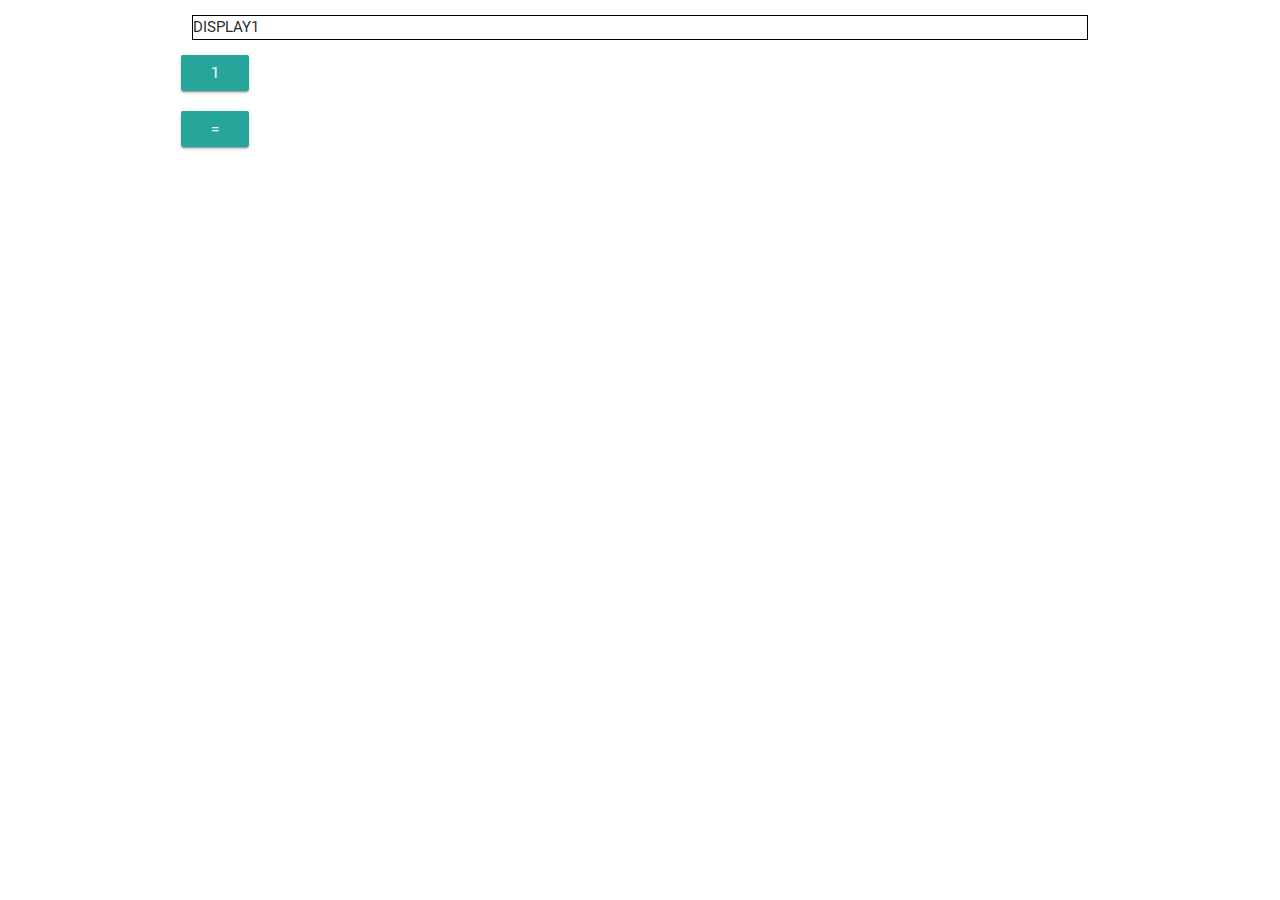
==== test.html @ 8cd8fc2b "Basic Layout" ====
<!DOCTYPE html>
<html lang="en">

  <head>
    <!-- Load local javascript & CSS files -->
    <script src="js/script.js" type="text/javascript">
    </script>
    <link href="css/styles.css" rel="stylesheet" type="text/css">
    <!--Let browser know website is optimized for mobile-->
    <meta name="viewport" content="width=device-width, initial-scale=1.0" />
    <!--Import Google Icon Font-->
    <link href="https://fonts.googleapis.com/icon?family=Material+Icons" rel="stylesheet">
    <!--Import materialize.css-->
    <link type="text/css" rel="stylesheet" href="css/materialize.min.css" media="screen,projection">
    <!--Load Roboto font -->
    <link href="https://fonts.googleapis.com/css?family=Roboto:300,400,500" rel="stylesheet">

    <title></title>
  </head>

  <body>
    <main class="container">
      <p class="display" id="display1" style="border: solid black 1px;">
        DISPLAY1
      </p>
      <div class="row">
        <button class="btn key" id="key1">
          1
        </button>
      </div>
      <div class="row">
        <button class="btn key" id="key=">
          =
        </button>
      </div>
    </main>
    <script type="text/javascript" src="https://code.jquery.com/jquery-3.2.1.min.js"></script>
    <script type="text/javascript" src="js/materialize.min.js"></script>
  </body>

</html>
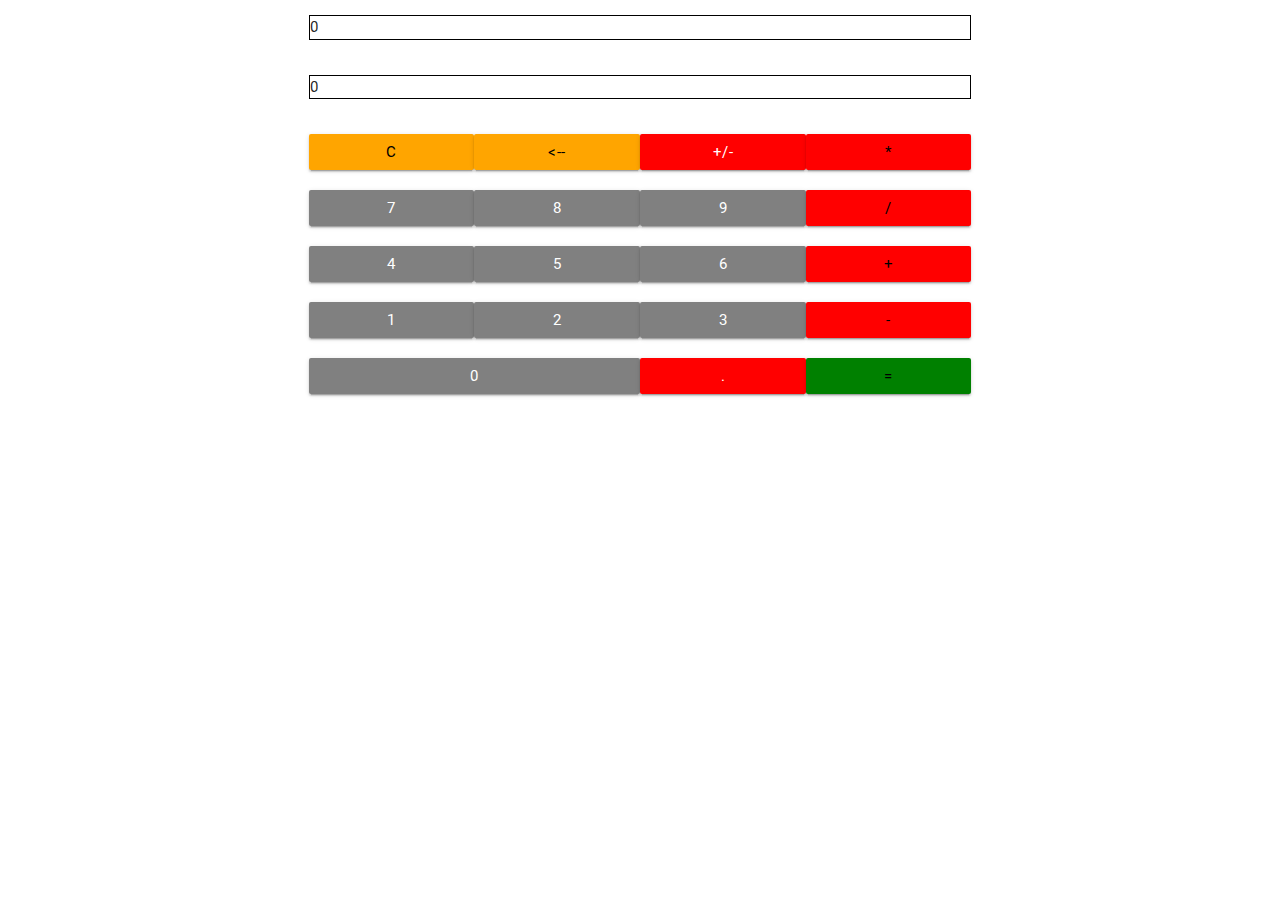
==== commit 51a95164: "Added ES6 compatability" ====
--- a/test.html
+++ b/test.html
@@ -1,41 +1,65 @@
 <!DOCTYPE html>
 <html lang="en">
 
-  <head>
-    <!-- Load local javascript & CSS files -->
-    <script src="js/script.js" type="text/javascript">
-    </script>
-    <link href="css/styles.css" rel="stylesheet" type="text/css">
+<head>
     <!--Let browser know website is optimized for mobile-->
     <meta name="viewport" content="width=device-width, initial-scale=1.0" />
+    <script src="https://code.jquery.com/jquery-3.2.1.js" integrity="sha256-DZAnKJ/6XZ9si04Hgrsxu/8s717jcIzLy3oi35EouyE=" crossorigin="anonymous">
+    </script>
+    <!-- Load local javascript & CSS files -->
+    <script src="js/script.js" type="text/javascript"></script>
+    <link href="css/styles.css" rel="stylesheet" type="text/css">
+    <script type="text/javascript" src="https://code.jquery.com/jquery-3.2.1.min.js"></script>
     <!--Import Google Icon Font-->
     <link href="https://fonts.googleapis.com/icon?family=Material+Icons" rel="stylesheet">
     <!--Import materialize.css-->
     <link type="text/css" rel="stylesheet" href="css/materialize.min.css" media="screen,projection">
     <!--Load Roboto font -->
     <link href="https://fonts.googleapis.com/css?family=Roboto:300,400,500" rel="stylesheet">
+    <title></title>
+    <style type="text/css"></style>
+</head>
 
-    <title></title>
-  </head>
+<body>
+    <main class="container" style="width: 50%;">
+        <div class="row"><p class="display" id="display1">0</p></div>
+        <div class="row"><p class="display" id="display2">0</p></div>
+        <div class="row">
+            <button class="btn col s3 key key-clear" id="keyClear">C</button>
+            <button class="btn col s3 key key-clear" id="keyBack" value=""><-- </button>
+            <button class="btn col s3 key " id="keyNegative" value="-1"
+             style="background-color: red !important">
+            	+/-
+            </button>
+            <button class="btn col s3 key key-operation" id="keyMultiply" value="*">*</button>
+        </div>
+        <div class="row">
+            <button class="btn col s3 key key-number" id="key7" value="7">7</button>
+            <button class="btn col s3 key key-number" id="key8" value="8">8</button>
+            <button class="btn col s3 key key-number" id="key9" value="9">9</button>
+            <button class="btn col s3 key key-operation" id="keyDivide" value="/">/</button>
+        </div>
+        <div class="row">
+            <button class="btn col s3 key key-number" id="key4" value="4">4</button>
+            <button class="btn col s3 key key-number" id="key5" value="5">5</button>
+            <button class="btn col s3 key key-number" id="key6" value="6">6</button>
+            <button class="btn col s3 key key-operation" id="keyPlus" value="+">+</button>
+        </div>
+        <div class="row">
+            <button class="btn col s3 key key-number" id="key1" value="1">1</button>
+            <button class="btn col s3 key key-number" id="key2" value="2">2</button>
+            <button class="btn col s3 key key-number" id="key3" value="3">3</button>
+            <button class="btn col s3 key key-operation" id="keyMinus" value="-">-</button>
+        </div>
+        <div class="row">
+            <button class="btn col s6 key key-number" id="key0" value="0">0</button>
+            <button class="btn col s3 key key-point" id="keyPoint" value="." style="background-color: red !important">
+                .
+            </button>
+            <button class="btn col s3 key key-operation" id="keyEqual" value="=">=</button>
+        </div>
+    </main>
+    <script type="text/javascript" src="js/materialize.min.js"></script>
+</body>
 
-  <body>
-    <main class="container">
-      <p class="display" id="display1" style="border: solid black 1px;">
-        DISPLAY1
-      </p>
-      <div class="row">
-        <button class="btn key" id="key1">
-          1
-        </button>
-      </div>
-      <div class="row">
-        <button class="btn key" id="key=">
-          =
-        </button>
-      </div>
-    </main>
-    <script type="text/javascript" src="https://code.jquery.com/jquery-3.2.1.min.js"></script>
-    <script type="text/javascript" src="js/materialize.min.js"></script>
-  </body>
-
-</html>
+</html>--- a/css/styles.css
+++ b/css/styles.css
@@ -0,0 +1,21 @@
+
+.key-number, .key-point{
+	background-color: grey !important;
+}
+.key-memory{
+	background-color: black !important;
+}
+.key-clear{
+	background-color: orange !important;
+	color: black !important;
+}
+.key-operation{
+	color: black !important;
+	background-color: red !important;
+}
+#keyEqual{
+	background-color: green !important;
+}
+.display{
+	border: solid black 1px !important;
+}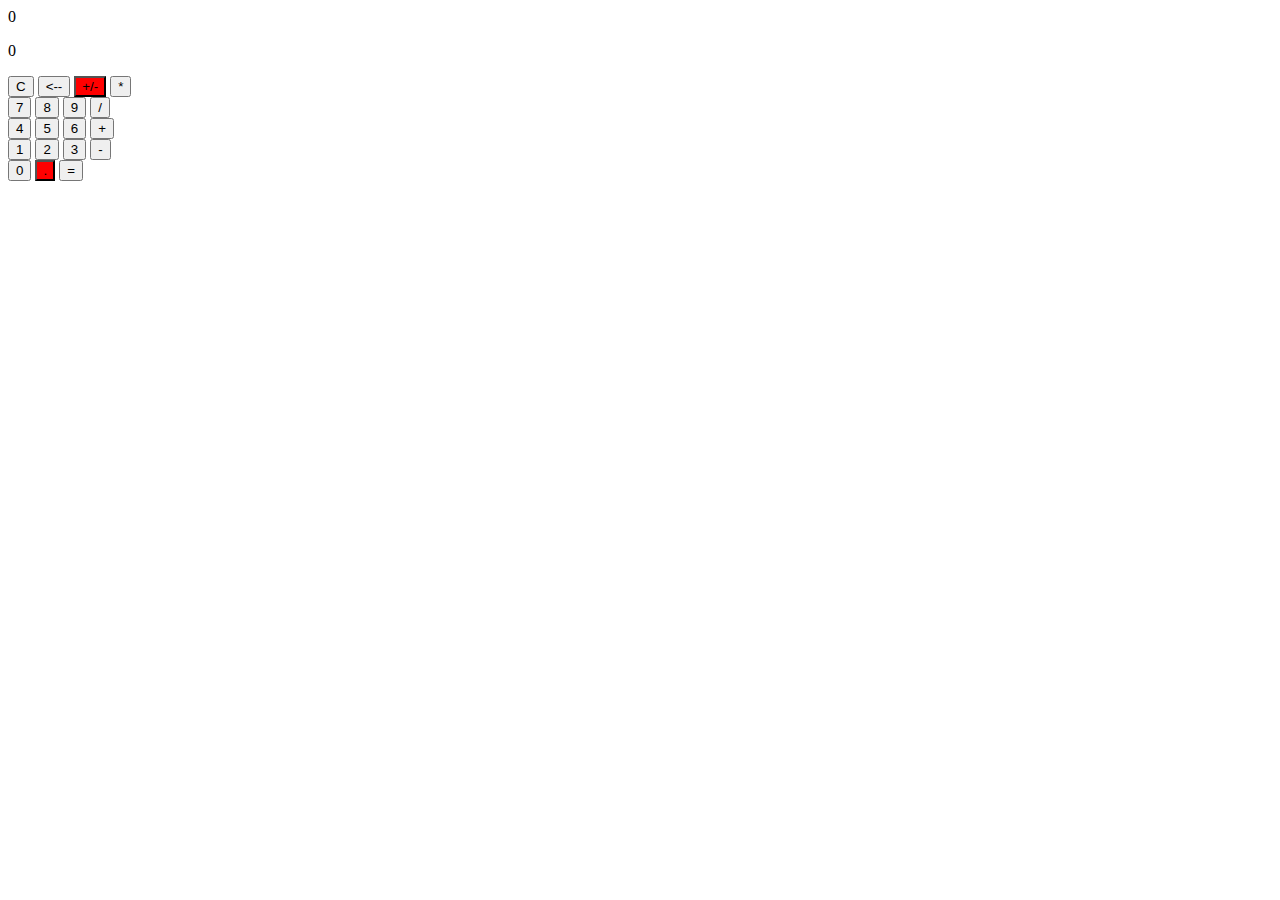
==== commit 3ec48f7e: "Everything has gone to hell" ====
--- a/test.html
+++ b/test.html
@@ -1,65 +1,63 @@
-<!DOCTYPE html>
-<html lang="en">
+<html>
 
-<head>
-    <!--Let browser know website is optimized for mobile-->
+  <head>
+    <!--Let browser know website is optimized for mobile
     <meta name="viewport" content="width=device-width, initial-scale=1.0" />
-    <script src="https://code.jquery.com/jquery-3.2.1.js" integrity="sha256-DZAnKJ/6XZ9si04Hgrsxu/8s717jcIzLy3oi35EouyE=" crossorigin="anonymous">
-    </script>
-    <!-- Load local javascript & CSS files -->
+    <script type="text/javascript" src="https://cdnjs.cloudflare.com/ajax/libs/jquery/3.2.1/jquery.min.js">
+    </script> -->
+    <!--Import Google Icon Font
+    <link href="https://fonts.googleapis.com/icon?family=Material+Icons" rel="stylesheet">
+    <!--Import materialize.css
+    <link type="text/css" rel="stylesheet" href="css/materialize.min.css" media="screen,projection">
+    <!-- Load local javascript & CSS files
     <script src="js/script.js" type="text/javascript"></script>
-    <link href="css/styles.css" rel="stylesheet" type="text/css">
-    <script type="text/javascript" src="https://code.jquery.com/jquery-3.2.1.min.js"></script>
-    <!--Import Google Icon Font-->
-    <link href="https://fonts.googleapis.com/icon?family=Material+Icons" rel="stylesheet">
-    <!--Import materialize.css-->
-    <link type="text/css" rel="stylesheet" href="css/materialize.min.css" media="screen,projection">
-    <!--Load Roboto font -->
-    <link href="https://fonts.googleapis.com/css?family=Roboto:300,400,500" rel="stylesheet">
+    <link href="css/styles.css" rel="stylesheet" type="text/css"> -->
     <title></title>
-    <style type="text/css"></style>
-</head>
+  </head>
 
-<body>
-    <main class="container" style="width: 50%;">
-        <div class="row"><p class="display" id="display1">0</p></div>
-        <div class="row"><p class="display" id="display2">0</p></div>
-        <div class="row">
-            <button class="btn col s3 key key-clear" id="keyClear">C</button>
-            <button class="btn col s3 key key-clear" id="keyBack" value=""><-- </button>
-            <button class="btn col s3 key " id="keyNegative" value="-1"
-             style="background-color: red !important">
+  <body>
+    <main class="container">
+      <div class="row">
+        <p class="display" id="display1">0</p>
+      </div>
+      <div class="row">
+        <p class="display" id="display2">0</p>
+      </div>
+      <div class="row">
+        <button class="btn col s3 key key-clear" id="keyClear">C</button>
+        <button class="btn col s3 key key-clear" id="keyBack" value=""><-- </button>
+        <button class="btn col s3 key " id="keyNegative" value="-1" style="background-color: red !important">
             	+/-
             </button>
-            <button class="btn col s3 key key-operation" id="keyMultiply" value="*">*</button>
-        </div>
-        <div class="row">
-            <button class="btn col s3 key key-number" id="key7" value="7">7</button>
-            <button class="btn col s3 key key-number" id="key8" value="8">8</button>
-            <button class="btn col s3 key key-number" id="key9" value="9">9</button>
-            <button class="btn col s3 key key-operation" id="keyDivide" value="/">/</button>
-        </div>
-        <div class="row">
-            <button class="btn col s3 key key-number" id="key4" value="4">4</button>
-            <button class="btn col s3 key key-number" id="key5" value="5">5</button>
-            <button class="btn col s3 key key-number" id="key6" value="6">6</button>
-            <button class="btn col s3 key key-operation" id="keyPlus" value="+">+</button>
-        </div>
-        <div class="row">
-            <button class="btn col s3 key key-number" id="key1" value="1">1</button>
-            <button class="btn col s3 key key-number" id="key2" value="2">2</button>
-            <button class="btn col s3 key key-number" id="key3" value="3">3</button>
-            <button class="btn col s3 key key-operation" id="keyMinus" value="-">-</button>
-        </div>
-        <div class="row">
-            <button class="btn col s6 key key-number" id="key0" value="0">0</button>
-            <button class="btn col s3 key key-point" id="keyPoint" value="." style="background-color: red !important">
+        <button class="btn col s3 key key-operation" id="keyMultiply" value="*">*</button>
+      </div>
+      <div class="row">
+        <button class="btn col s3 key key-number" id="key7" value="7">7</button>
+        <button class="btn col s3 key key-number" id="key8" value="8">8</button>
+        <button class="btn col s3 key key-number" id="key9" value="9">9</button>
+        <button class="btn col s3 key key-operation" id="keyDivide" value="/">/</button>
+      </div>
+      <div class="row">
+        <button class="btn col s3 key key-number" id="key4" value="4">4</button>
+        <button class="btn col s3 key key-number" id="key5" value="5">5</button>
+        <button class="btn col s3 key key-number" id="key6" value="6">6</button>
+        <button class="btn col s3 key key-operation" id="keyPlus" value="+">+</button>
+      </div>
+      <div class="row">
+        <button class="btn col s3 key key-number" id="key1" value="1">1</button>
+        <button class="btn col s3 key key-number" id="key2" value="2">2</button>
+        <button class="btn col s3 key key-number" id="key3" value="3">3</button>
+        <button class="btn col s3 key key-operation" id="keyMinus" value="-">-</button>
+      </div>
+      <div class="row">
+        <button class="btn col s6 key key-number" id="key0" value="0">0</button>
+        <button class="btn col s3 key key-point" id="keyPoint" value="." style="background-color: red !important">
                 .
             </button>
-            <button class="btn col s3 key key-operation" id="keyEqual" value="=">=</button>
-        </div>
+        <button class="btn col s3 key key-operation" id="keyEqual" value="=">=</button>
+      </div>
     </main>
-    <script type="text/javascript" src="js/materialize.min.js"></script>
-</body>
+    <!-- <script type="text/javascript" src="js/materialize.min.js"></script> -->
+  </body>
 
-</html>+</html>
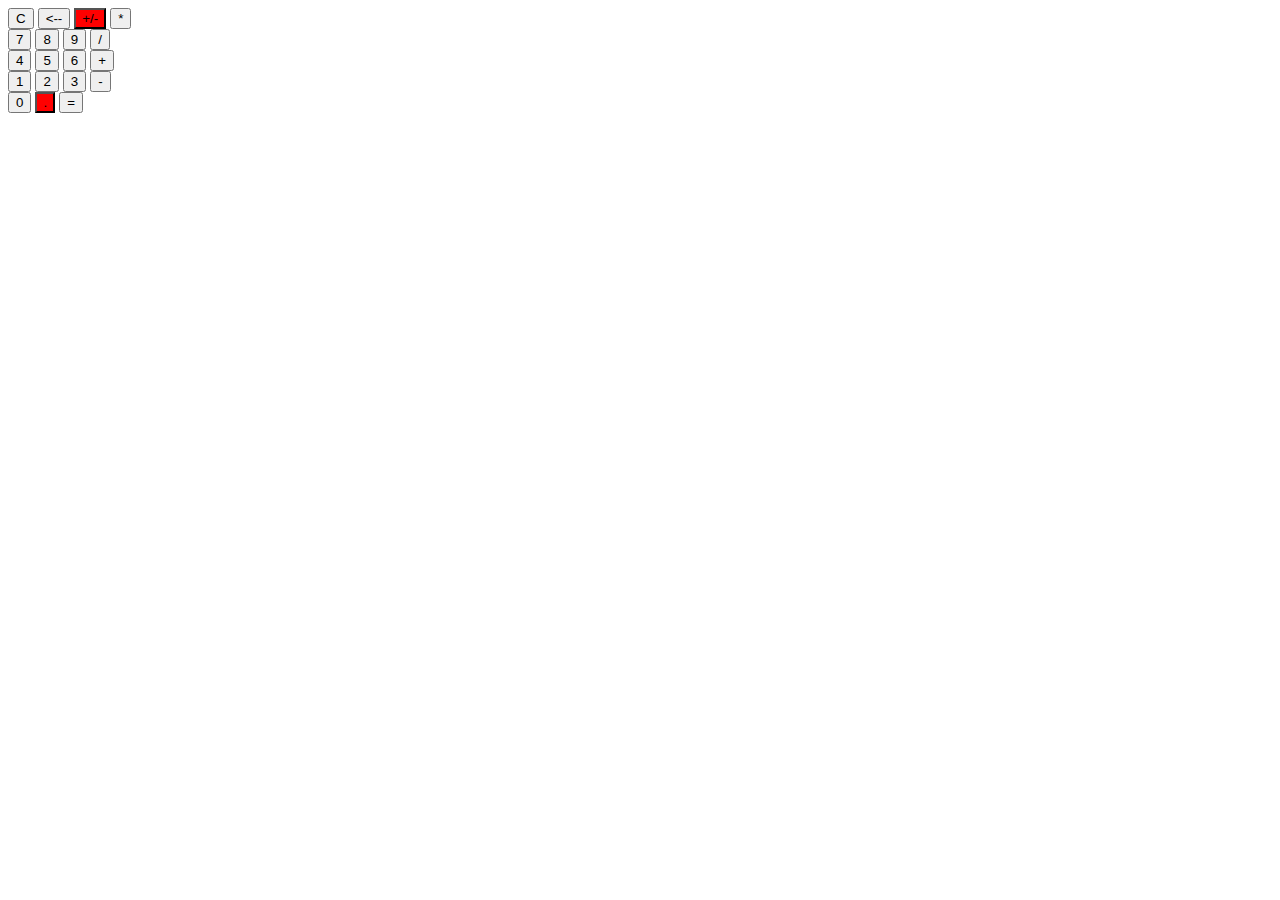
==== commit 45ceec8e: "Redoing the layout" ====
--- a/test.html
+++ b/test.html
@@ -17,12 +17,6 @@
 
   <body>
     <main class="container">
-      <div class="row">
-        <p class="display" id="display1">0</p>
-      </div>
-      <div class="row">
-        <p class="display" id="display2">0</p>
-      </div>
       <div class="row">
         <button class="btn col s3 key key-clear" id="keyClear">C</button>
         <button class="btn col s3 key key-clear" id="keyBack" value=""><-- </button>
